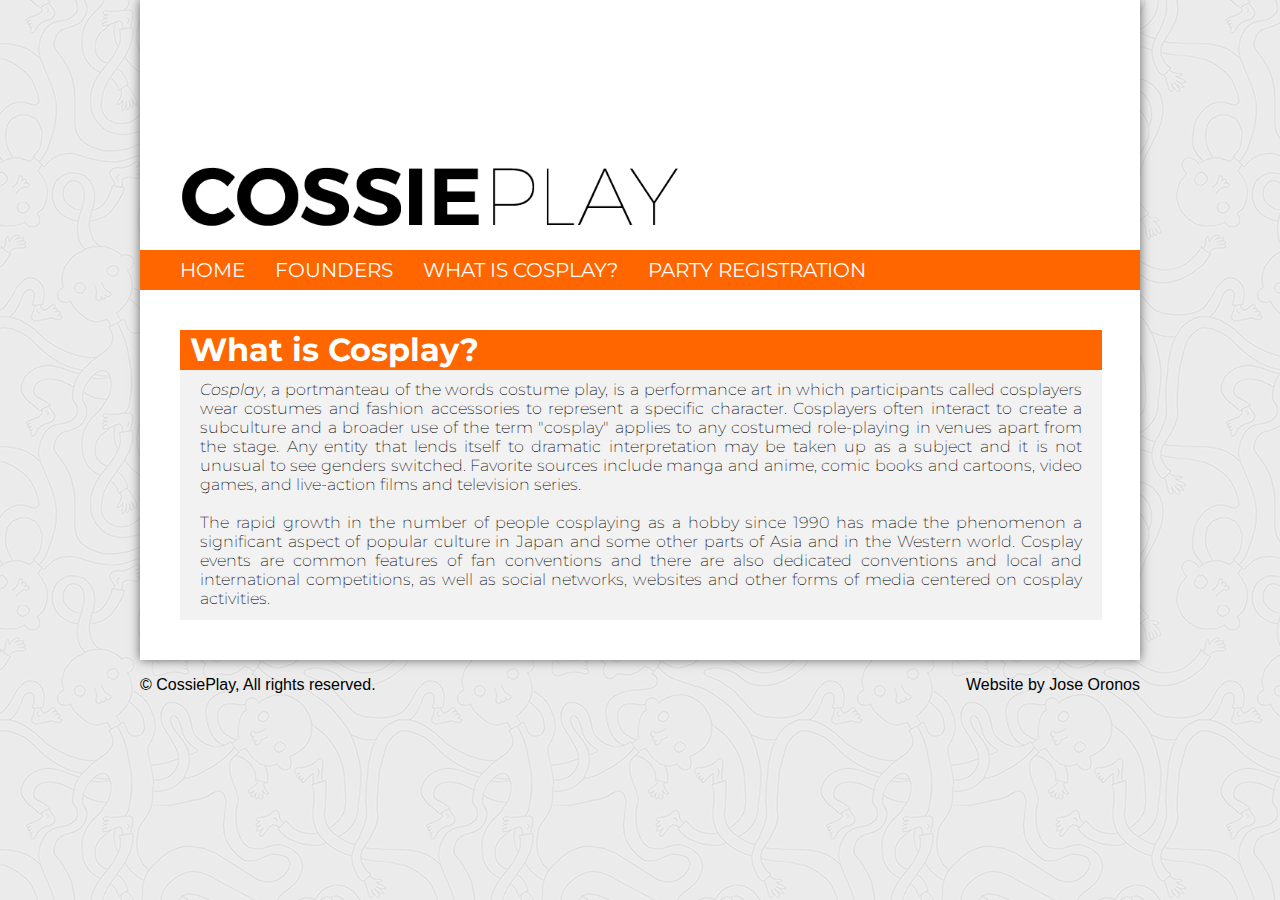
==== web design assignment/CossiePlay/cosplay.html @ cde1a9e4 "Adding Files" ====
<!DOCTYPE html>
<html>
<head>
	<title>CossiePlay.com</title>
	<link rel="stylesheet" type="text/css" href="styles.css">
	<link rel="icon" href="images/favicon.png">
	<link href='https://fonts.googleapis.com/css?family=Montserrat:400,700' rel='stylesheet' type='text/css'>
</head>
<body>
	<div id="wrapper">
		<div id="header">
			<a href="index.html"><img src="images/logo.png" width="500" id="logo"></a>
		</div>
		<div id="navigation">
			<ul>
				<li><a href="index.html">HOME</a></li>
				<li><a href="founders.html">FOUNDERS</a></li>
				<li><a href="cosplay.html">WHAT IS COSPLAY?</a></li>
				<li><a href="party.html">PARTY REGISTRATION</a></li>
			</ul>
		</div>
		<div id="cosplay">
			<div id="cosplayheader">
				<h1>What is Cosplay?</h1>
			</div>
				<p><em>Cosplay</em>, a portmanteau of the words costume play, is a performance art in which participants called cosplayers wear costumes and fashion accessories to represent a specific character. Cosplayers often interact to create a subculture and a broader use of the term "cosplay" applies to any costumed role-playing in venues apart from the stage. Any entity that lends itself to dramatic interpretation may be taken up as a subject and it is not unusual to see genders switched. Favorite sources include manga and anime, comic books and cartoons, video games, and live-action films and television series.<br /><br />
				The rapid growth in the number of people cosplaying as a hobby since 1990 has made the phenomenon a significant aspect of popular culture in Japan and some other parts of Asia and in the Western world. Cosplay events are common features of fan conventions and there are also dedicated conventions and local and international competitions, as well as social networks, websites and other forms of media centered on cosplay activities.</p>
		</div>
	</div>
	<div id="footer">
		<p id="copyright">&copy; CossiePlay, All rights reserved.</p>
		<p id="creator">Website by Jose Oronos</p>
	</div>
</body>
</html>
---- web design assignment/CossiePlay/styles.css ----
body {
	margin: 0;
	padding: 0;
	background: url('images/background2.png');
	background-repeat: repeat;
}

#wrapper {
	margin-left: auto;
	margin-right: auto;
	width: 1000px;
	background-color: white;
	box-shadow: 0px 0px 10px 0px rgb(100,100,100);
	padding-bottom: 40px;
}

#header {
	width: inherit;
	height: 250px;
}

#logo {
	margin-top: 150px;
	margin-left: 40px;
}

#navigation {
	width: inherit;
	height: 40px;
	background-color: #ff6600;
}

#navigation ul {
	position: absolute;
	margin-top: 8px;
}

#navigation li {
	float: left;
	margin-right: 30px;
	font-family: Montserrat;
	font-size: 20px;
	display: inline;
	text-align: inline;
}

#navigation a:link {
	color: white;
	text-decoration: none;
}

#navigation a:visited {
	color: white;
}

#navigation a:hover {
	text-decoration: underline;
}

#about {
	float: left;
	margin-top: 40px;
	margin-left: 40px;
	height: 485px;
	width: 600px;
	background-color: #f2f2f2;
}

#about p {
	width: 570px;
	margin-left: auto;
	margin-right: auto;
	font-family: "Montserrat";
	font-weight: 200;
	margin-top: 50px;
	text-align: justify;
	font-size: 16px;
}

#about p span {
	font-family: "Montserrat";
	font-weight: 700;
}

#aboutheader {
	position: absolute;
	width: inherit;
	height: 40px;
	background-color: #ff6600;
}

#aboutheader h1 {
	margin-top: 0;
	margin-left: 10px;
	font-family: "Montserrat";
	color: white;
}

#aboutimg {
	width: 570px;
	height: 130px;
	margin-top: 20px;
	margin-left: auto;
	margin-right: auto;
}

#announcements {
	float: right;
	margin-top: 40px;
	margin-right: 40px;
	width: 300px;
	height: 270px;
	background-color: #f2f2f2;
	/*outline: 1px solid black;*/
}

#announcements p {
	width: 270px;
	margin-left: auto;
	margin-right: auto;
	font-family: "Montserrat";
	font-weight: 200;
	margin-top: 50px;
	text-align: justify;
	font-size: 16px;
}

#announcementsheader {
	position: absolute;
	width: inherit;
	height: 40px;
	background-color: #ff6600;
}

#announcementsheader h1 {
	margin-top: 7px;
	margin-left: 10px;
	font-family: "Montserrat";
	font-size: 20px;
	color: white;
}

#contacts {
	float: right;
	margin-right: 40px;
	margin-top: 40px;
	width: 300px;
	height: 175px;
	background-color: #f2f2f2;
}

#contactsheader {
	position: absolute;
	width: inherit;
	height: 40px;
	background-color: #ff6600;
}

#contactsheader h1 {
	margin-top: 7px;
	margin-left: 10px;
	font-family: "Montserrat";
	font-size: 20px;
	color: white;
}

#contactsdetails {
	margin-top: 55px;
	margin-left: -20px;
}

#contactsdetails li {
	list-style: none;
	font-family: "Montserrat";
	font-weight: 300;
}

#cosplay {
	display: inline-block;
	margin-left: 40px;
	margin-top: 40px;
	width: 922px;
	height: 290px;
	background-color: #f2f2f2;
}

#cosplay p {
	width: 882px;
	margin-left: auto;
	margin-right: auto;
	font-family: "Montserrat";
	font-weight: 200;
	margin-top: 50px;
	text-align: justify;
}

#cosplayheader {
	position: absolute;
	width: inherit;
	height: 40px;
	background-color: #ff6600;
}

#cosplayheader h1 {
	margin-top: 0px;
	margin-left: 10px;
	font-family: "Montserrat";
	color: white;
}

#images {
	display: inline-block;
	margin-left: 40px;
	margin-top: 40px;
	width: 480px;
	height: 375px;
	background-color: #f2f2f2;
}

#images img{
	margin-top: 60px;
	margin-left: 15px;	
}


#imagesheader {
	position: absolute;
	width: inherit;
	height: 40px;
	background-color: #ff6600;
}

#imagesheader h1 {
	margin-top: 0px;
	margin-left: 10px;
	font-family: "Montserrat";
	color: white;
}

#links {
	display: inline-block;
	float: right;
	margin-right: 40px;
	margin-top: 40px;
	width: 420px;
	height: 375px;
	background-color: #f2f2f2;
}

#linksheader {
	position: absolute;
	width: inherit;
	height: 40px;
	background-color: #ff6600;
}

#linksheader h1 {
	margin-top: 0px;
	margin-left: 10px;
	font-family: "Montserrat";
	color: white;
}

#links h2 {
	margin-top: 50px;
	margin-left: 10px;
	font-family: "Montserrat";
	font-weight: 400;
}

#founders {
	display: inline-block;
	margin-left: 40px;
	margin-top: 40px;
	width: 922px;
	height: 745px;
	background-color: #f2f2f2;
}

#foundersheader {
	position: absolute;
	width: inherit;
	height: 40px;
	background-color: #ff6600;
}

#foundersheader h1 {
	margin-top: 0px;
	margin-left: 10px;
	font-family: "Montserrat";
	color: white;
}

#steven {
	margin-top: 60px;
	margin-left: auto;
	margin-right: auto;
	width: 900px;
	height: 300px;
	font-family: "Montserrat";
}

#steven img {
	margin-left: 20px;
	float: left;
}

#steven p {
	width: 530px;
	float: right;
	font-weight: 200;
	font-size: 20px;
}

#sally {
	margin-top: 40px;
	margin-left: auto;
	margin-right: auto;
	width: 900px;
	height: 300px;
	font-family: "Montserrat";
}

#sally img {
	margin-left: 20px;
	float: left;
}

#sally p {
	width: 530px;
	float: right;
	font-weight: 200;
	font-size: 20px;
}

#guidelines {
	display: inline-block;
	margin-left: 40px;
	margin-top: 40px;
	width: 922px;
	height: 160px;
	background-color: #f2f2f2;
}

#guidelines p {
	width: 882px;
	margin-left: auto;
	margin-right: auto;
	font-family: "Montserrat";
	font-weight: 200;
	margin-top: 50px;
	text-align: justify;
}

#guidelinesheader {
	position: absolute;
	width: inherit;
	height: 40px;
	background-color: #ff6600;
}

#guidelinesheader h1 {
	margin-top: 0px;
	margin-left: 10px;
	font-family: "Montserrat";
	color: white;
}

#party {
	display: inline-block;
	margin-left: 40px;
	margin-top: 40px;
	width: 922px;
	height: 330px;
	background-color: #f2f2f2;
}

#party p {
	width: 882px;
	margin-left: auto;
	margin-right: auto;
	font-family: "Montserrat";
	font-weight: 200;
	margin-top: 50px;
	text-align: justify;
}

#party h2 {
	margin-top: 50px;
	margin-left: 10px;
	font-family: "Montserrat";
}

#partyheader {
	position: absolute;
	width: inherit;
	height: 40px;
	background-color: #ff6600;
}

#partyheader h1 {
	margin-top: 0px;
	margin-left: 10px;
	font-family: "Montserrat";
	color: white;
}

#partydetails {
	font-family: "Montserrat";
	text-align: center;
	margin-left: auto;
	margin-right: auto;
	margin-top: -20px;
	width: 500px;
	line-height: 50px;
}

.value {
	color: #cccccc;
}


#footer {
	width: 1000px;
	height: 50px;
	margin-left: auto;
	margin-right: auto;
	font-family: "Helvetica"
}

#copyright {
	float: left;
}

#creator {
	float: right;
}
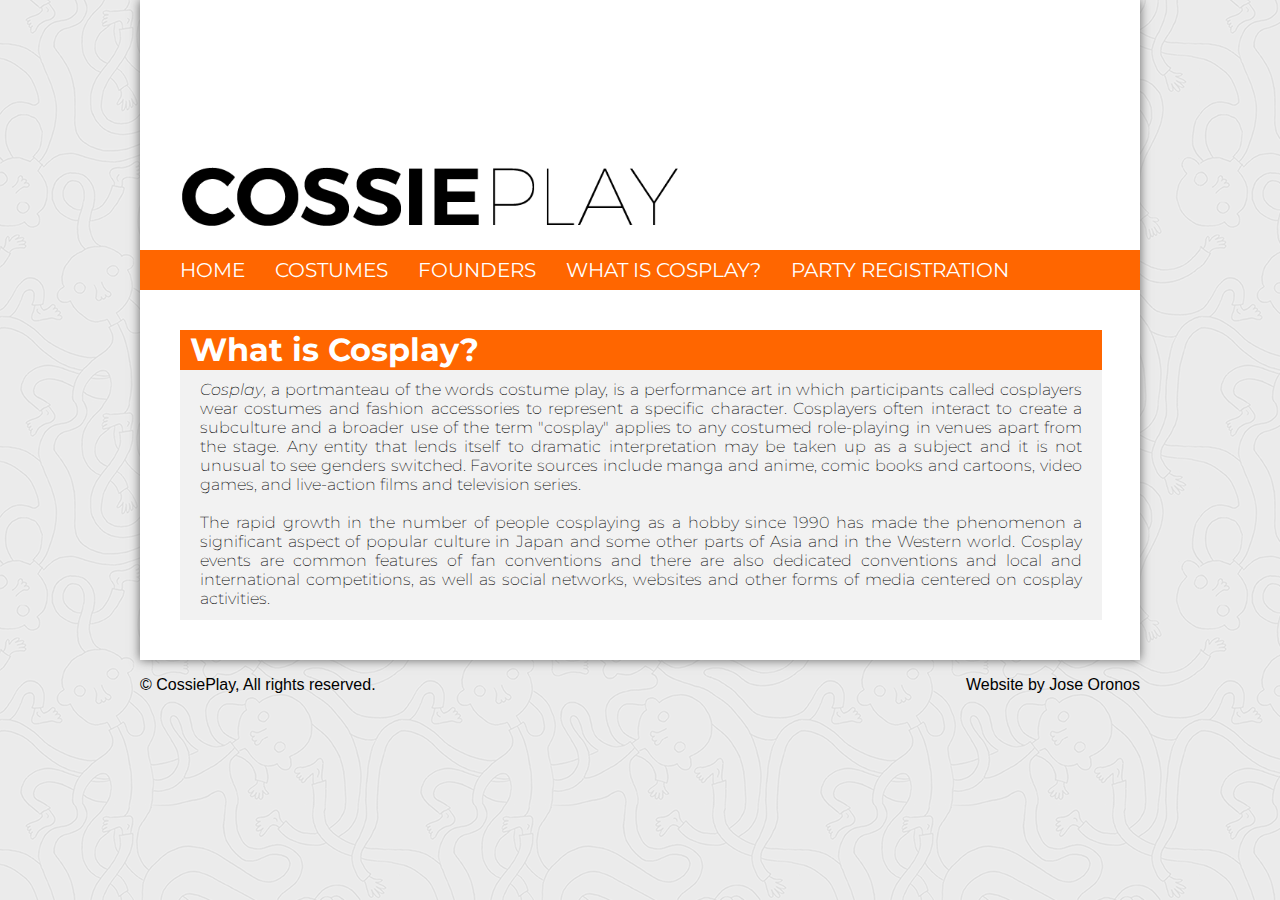
==== commit c7ad556d: "costumes.html changes" ====
--- a/web design assignment/CossiePlay/cosplay.html
+++ b/web design assignment/CossiePlay/cosplay.html
@@ -1,7 +1,7 @@
 <!DOCTYPE html>
 <html>
 <head>
-	<title>CossiePlay.com</title>
+	<title>What is Cosplay? &#8226; CossiePlay.com</title>
 	<link rel="stylesheet" type="text/css" href="styles.css">
 	<link rel="icon" href="images/favicon.png">
 	<link href='https://fonts.googleapis.com/css?family=Montserrat:400,700' rel='stylesheet' type='text/css'>
@@ -14,6 +14,7 @@
 		<div id="navigation">
 			<ul>
 				<li><a href="index.html">HOME</a></li>
+				<li><a href="costumes.html">COSTUMES</a></li>
 				<li><a href="founders.html">FOUNDERS</a></li>
 				<li><a href="cosplay.html">WHAT IS COSPLAY?</a></li>
 				<li><a href="party.html">PARTY REGISTRATION</a></li>
--- a/web design assignment/CossiePlay/styles.css
+++ b/web design assignment/CossiePlay/styles.css
@@ -291,6 +291,29 @@
 	color: white;
 }
 
+#costumes {
+	display: inline-block;
+	margin-left: 40px;
+	margin-top: 40px;
+	width: 922px;
+	height: 745px;
+	background-color: #f2f2f2;
+}
+
+#costumesheader {
+	position: absolute;
+	width: inherit;
+	height: 40px;
+	background-color: #ff6600;
+}
+
+#costumesheader h1 {
+	margin-top: 0px;
+	margin-left: 10px;
+	font-family: "Montserrat";
+	color: white;
+}
+
 #steven {
 	margin-top: 60px;
 	margin-left: auto;
